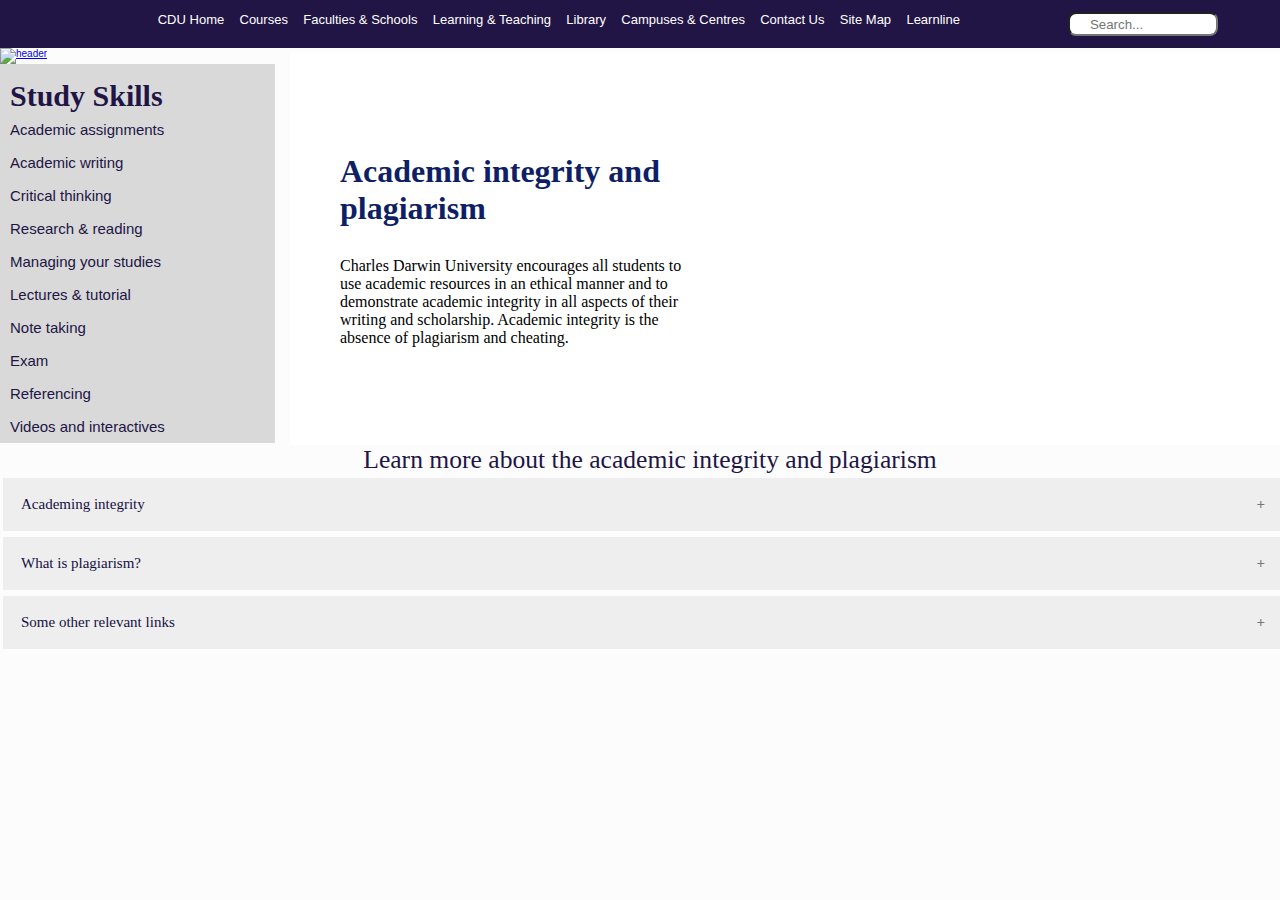
==== content1.html @ beed572e "Merge branch 'master' of https://github.com/L3on1t0/Development-Sprint-1.git" ====
<!DOCTYPE html>
<html lang="en" dir="ltr">
  <head>
    <meta charset="utf-8">
    <meta http-equiv="x-ua-compatible" content="ie=edge">
    <meta name="viewport" content="width=device-width, initial-scale=1.0, user-scalable=yes">
    <link rel="stylesheet" type="text/css" href="css/style.css"/>
    <div class="refstyle">
      <link rel="icon" href="image/cduicon.jpg"/>
      <!-- <h2> Referencing Styles </h2> -->
    </div>
    <title>Study Skills | Referencing by Team ALF</title>
  </head>
  <body>

    <div class="topnav">
      <ul class="nav-links">
        <li><a href="https://www.cdu.edu.au/">CDU Home</a></li> <!-- Main CDU home page-->
        <li><a href="#courses">Courses</a></li>
        <li><a href="#faculties&schools">Faculties & Schools</a></li>
        <li><a href="#learning&teaching">Learning & Teaching</a></li>
        <li><a href="#library">Library</a></li>
        <li><a href="#campuses&centres">Campuses & Centres</a></li>
        <li><a href="#contactus">Contact Us</a></li>
        <li><a href="#sitemap">Site Map</a></li>
        <li><a href="#learnline">Learnline</a></li>
      </ul>

      <div class="search">
        <input type="text" name="search" placeholder="Search...">
      </div>
      <div class="menu">
        <div class="line 1"></div>
        <div class="line 2"></div>
        <div class="line 3"></div>
      </div>
    </div>
    <div class="wrapper">
      <a href="index.html"><img class="banner" src="image/heading.jpg" alt="header"></a>
    </div>

    <div class="navi">
      <ul class="nav">
        <h2> Study Skills</h2>
        <li><a href="http://learnline.cdu.edu.au/studyskills/studyskills/introacademicassignments.html">Academic assignments</a></li>
        <li><a href="http://learnline.cdu.edu.au/studyskills/studyskills/introacademicwriting.html">Academic writing</a></li>
        <li><a href="http://learnline.cdu.edu.au/studyskills/studyskills/introacademicwriting.html">Critical thinking</a></li>
        <li><a href="http://learnline.cdu.edu.au/studyskills/studyskills/introreadingresearch.html">Research & reading</a></li>
        <li><a href="http://learnline.cdu.edu.au/studyskills/studyskills/intromanagingstudies.html">Managing your studies</a></li>
        <li><a href="http://learnline.cdu.edu.au/studyskills/studyskills/introlecturestutorials.html">Lectures & tutorial</a></li>
        <li><a href="http://learnline.cdu.edu.au/studyskills/studyskills/intronotemaking.html">Note taking</a></li>
        <li><a href="http://learnline.cdu.edu.au/studyskills/studyskills/introexams.html">Exam</a></li>
        <li><a href="index.html">Referencing</a></li>
        <li><a href="http://learnline.cdu.edu.au/studyskills/studyskills/videoresources.html">Videos and interactives</a></li>
      </ul>
    </div>
    <script src="js/nav.js"></script>

    <div class="card-wrap">
      <div class="cardo">
        <h3>Academic integrity and plagiarism</h3>
        <p class="desco">Charles Darwin University encourages all students to use academic resources in an ethical manner and to demonstrate academic integrity in all aspects of their writing and scholarship. Academic integrity is the absence of plagiarism and cheating.</p>
        <div class="cardvid">
          <iframe src="https://www.youtube.com/embed/BzCipTk71Bc" frameborder="0" allow="accelerometer; autoplay; encrypted-media; gyroscope; picture-in-picture" allowfullscreen></iframe>
        </div>
      </div>
    </div>

    <div class="accord">
      <h2>Learn more about the academic integrity and plagiarism</h2>
    </div>

    <!-- Accordion -->
    <button class="accordion">Academing integrity</button>
    <div class="panel1">
      <div class="panel-image1">
        <img src="image/ai.jpg" alt="pic">
      </div>
      <div class="describ">
        <h3>Academic integrity involves the values of honesty, trust, fairness, respect and responsibility.</h3>
        <h4>Honesty</h4>
        <p>An academic community of integrity advances the quest for truth and knowledge by requiring intellectual and personal honesty in learning, teaching, research and service.</p>

        <h4>Trust</h4>
        <p>An academic community of integrity fosters a climate of mutual trust, encourages the free exchange of ideas, and enables all to reach their highest potential.</p>

        <h4>Fairness</h4>
        <p>An academic community of integrity establishes clear standards, practices and procedures and expects fairness in the interactions of students, faculty and administrators.</p>

        <h4>Respect</h4>
        <p>An academic community of integrity recognises the participatory nature of the learning process, and honours and respects a wide range of opinions and ideas.</p>

        <h4>Responsibility</h4>
        <p>An academic community of integrity upholds personal accountability and depends upon action in the face of wrongdoing.</p>
      </div>
    </div>

    <button class="accordion">What is plagiarism?</button>
    <div class="panel1">
      <div class="panel-images">
        <img src="image/copy.png" alt="pic">
      </div>
      <div class="describ">
        <h3>Plagiarism is presenting, without any form of acknowledgment, the ideas or words of another writer as if they were your own.</h3>
        <h3>Plagiarism involves:</h3>
        <h4>Failure to credit the source</h4>
        <p>Using an author’s work (published or unpublished) without properly crediting the author. This includes paraphrasing someone else’s work without acknowledging the source.</p>

        <h4>Presenting work of others as your own</h4>
        <p>It is now relatively easy to find essays and written material online that could be copied and passed off as your own. This is regarded as another form of plagiarism and is in violation of academic integrity.</p>

        <h4>Unauthorised collaboration (collusion)</h4>
        <p>This is when students work together to prepare an assignment that is then submitted by each individual as their own work. Obviously this is different from students being encouraged to work together on a group project and asked to collaborate.</p>
      </div>
    </div>

    <button class="accordion">Some other relevant links</button>
    <div class="panel1">
      <div class="panel-img">
        <img src="image/mi.png" alt="pic1">
      </div>
      <div class="describ">
        <h3>Read more on:</h3>
        <h4>For further more information, please click on these links below.</h4>

        <p>For further information about academic integrity, how to avoid plagiarism, how to reference correctly and university policies concerning plagiarism, go to: <a href="http://libguides.cdu.edu.au/aecontent.php?pid=100403&sid=2587885"> Acdemic Integrity </a></p>

        <p>For a more detailed description of forms of academic dishonesty visit this York University site <a href="http://www.yorku.ca/tutorial/academic_integrity/acaddishforms.html"> Academic Dishonesty</a></p>
      </div>
    </div>
    <script src="js/accordion.js"></script>

  </body>
</html>
---- css/style.css ----
*{
  margin: 0px;
  padding: 0px;
  box-sizing: border-box;
}
/* Body  */
body{
  font-size: 10px;
  font-family: sans-serif;
  background-color: #fcfcfc;
  margin: 0px 0px;
}

/* Navigation Bar */
.topnav {
  display:flex;
  justify-content: space-around;
  text-align: center;
  min-height: 8px;
  background-color: #211545;
  padding: 12px;
  padding-left: 100px;
}
.wrapper{
  width:100%;
  margin:0;
  padding: 0px;
}

.banner{
  width:100%;
  margin-bottom: 0px;
}
.banner2{
  width:30%;
}
.ban{
  width:500px;
  height:300px;
  display: block;
  margin-left: auto;
  margin-right: auto;
 float: right;
 border-radius: 20px;
 margin-bottom: 10px;
}


.nav-links{
  display: flex;
  justify-content: space-around;
  width: 70%;
}

.nav-links a{
  color: white;
  text-decoration: none;
  font-size: 13px;
}
.nav-links li{
  list-style: none;
}
.menu{
  display: none;
  cursor: pointer;
}
.menu div{
  width: 25px;
  height: 2px;
  background-color: white;
  margin:5px;

}
.srs{
  height: 25px;
}
/* content */
.content{
  text-align: justify;
  margin-top: -350px;
  padding-left: 300px;
  padding-right: 75px;
}
.content h1 {
  font-family: times;
  color: #161042;
  padding: 25px;
  text-align: center;
  font-size: 50px;
}
.heading{
  font-family: times;
  color: #161042;
  padding: 25px;
  text-align: center;
  font-size: 50px;
}
.content div{
  letter-spacing: 0.5px;
}
.text{
  padding: 10px;
  font-size: 15px;
  font-family: times;
}

/* sidenav  */
ul.nav {
  list-style-type: none;
  margin: 0;
  padding: 0;
  width: 275px;
  background-color: #d9d9d9;
  height: 58%;
  overflow: auto;
}

ul.nav li a {
  display: block;
  color: #211545;
  padding: 8px 16px;
  text-decoration: none;
  font-size: 15px;
  padding-left: 10px;
}

ul.nav li a.active {
  background-color: #4CAF50;
  color: white;
}

ul.nav li a:hover:not(.active) {
  background-color: #3a76c4;
  color: white;
}
h2{
  font-family: times;
  color: #211545;
  font-size: 30px;
  padding-left: 10px;
  margin-top: 15px;
}

/* sidenav close */
.vivideo iframe{
  width:560px;
  height: 315px;
  display:flex;
}
/*cards  */
h5{
  font-family: times;
  transform: translate(0%);
  color: #161042;
  text-align: center;
  font-size: 40px;
  margin-left: 200px;
}
.card-wrapper {
  padding-left: 300px;
  padding-right: 75px;
}

.card{
  float:left;
  margin: 3rem;
  width: 350px;
  height: 500px;
  display: inline-block;
  margin-top: 3rem;
  background-color: #d6eaff;
  display: flex;
  flex-direction: column;
  align-items: center;
  justify-content: center;
  border-radius:5px;
  box-shadow: .5rem .5rem 1rem rgba(0,0,0,0.2);
}
.card .card-img{
  /* margin-top: -185px   ; */
  width: 100%;
  height: 23rem;
  object-fit: cover;
  border-top-right-radius: 5px;
  border-top-left-radius: 5px;
  -webkit-clip-path: polygon(50% 0%, 100% 0, 100% 75%, 50% 100%, 0% 75%, 0 0);
  clip-path: polygon(50% 0%, 100% 0, 100% 75%, 50% 100%, 0% 75%, 0 0);
}
.card:hover{
  box-shadow: 0px 40px 30px 0px rgba(0, 0, 0, 0.5);
  transform: translateY(-10px);
  transition: 0.5s;
}
.card h3{
  font-family: times;
  font-size: 1.5rem;
  color: #0f1f66;
  margin: 1.5rem 0;
  text-align: center;
}
.desc{
  padding: 5px;
  margin-bottom: 20px;
  font-family: times;
  font-size: 1rem;
  text-align: center;
}
/* Button on the cards */
.button {
  display: inline-block;
  padding: 5px 15px;
  font-size: 1.5em;
  cursor: pointer;
  text-align: center;
  text-decoration: none;
  outline: none;
  color: #fff;
  background-color: #0f1f66;
  border: none;
  border-radius: 5px;
  box-shadow: 0 9px #999;
}
.button a{
  color: white;
  text-decoration: none;
}

.button:hover {background-color: #3a76c4}

.button:active {
  background-color: #8c0000;
  box-shadow: 0 5px #666;
  transform: translateY(3px);
}
/* ifrane */
.iframe{
  align-items: center;
}

/* slideshow */
.mySlides{
  display: flex;
}
img {
  vertical-align: middle;
}


/* Slideshow container */
.slideshow-container {
  width: 100%;
  position: relative;
}


.active {
  background-color: #717171;
}

/* Fading animation */
.fade {
  -webkit-animation-name: fade;
  -webkit-animation-duration: 1.5s;
  animation-name: fade;
  animation-duration: 1.5s;
}

@keyframes fade {
  from {opacity: .4}
  to {opacity: 1}
}

@keyframes fade {
  from {opacity: .4}
  to {opacity: 1}
}
/* content 1 */

.card-wrap{
  margin-top: -423px;
  padding-left: 290px;
}
.cardo{
  float:left;
  height: 393px;
  display: inline-block;
  margin-top: 2rem;
  background-color: #fff;
  display: flex;
  flex-direction: column;
  align-items: center;
  justify-content: center;
}
.cardo h3{
  font-family: times;
  font-size: 2rem;
  color: #0f1f66;
  margin-top: 100px;
  margin-left: 50px;
  margin-right: 600px;
  text-align: left;
}
.desco{
  margin-top: 30px;
  margin-left: 50px;
  margin-right: 600px;
  font-family: times;
  font-size: 1rem;
  text-align: left;
}

.cardo iframe{
  width: 450px;
  height: 300px;
  margin-top: -220px;
  margin-left: 560px;
  margin-bottom: 15px;
}

.accord h2{
  margin-top: 50px;
  text-align: center;
  color: #211545;
  font-size: 1.6rem;
  font-weight: lighter;
  margin-left: 10px;
}

.social-media img{
  width: 40px;
  float: left;
  display: inline-block;

}

.accordion {
  font-family: times;
  text-align: center;
  margin: 3px;
  background-color: #d9d9d9;
  color: #161042;
  cursor: pointer;
  width: 100%;
  border: none;
  outline: none;
  font-size: 25px;
  transition: 0.4s;
}

.active, .accordion:hover {
  background-color: #ccc;
}

.accord h2{
  color: #211545;
}



.accordion:after {
  content: '\002B';
  color: #777;
  font-weight: bold;
  float: right;
  margin-left: 5px;
}

.active:after {
  content: "\2212";
}

.panel1{
  padding: 0 18px;
  font-size: 18px;
  background-color: white;
  max-height: 0;
  overflow: hidden;
  transition: max-height 0.2s ease-out;
  font-family: times;
  line-height: 30px;
}
.panel-image1 img{
  float: right;
  margin-top: 15px;
  margin-bottom: 15px;
  width:50%;
}

.panel-images img{
  float: right;
  margin-top: 90px;
  width:50%;
}

.panel-img img{
  float: right;
  margin-top: 0px;
  width:50%;
}

.describ h3{
  font-size: 1.5rem;
  margin-top: 25px;
  margin-right: 800px;
  margin-left: 2rem;
}
.describ h4{
  margin-left: 2rem;
  font-size: 1rem;
  text-align: left;
}

.describ p{
  margin-left: 3.5rem;
  margin-right: 700px;
  padding-right: 20px;
}

/* content 2  */
.refstyle h2{
  color:black;
  position: absolute;
  padding: 150px 100px 300px 500px;
}

.text-c2 {
  text-align: left;
  font-family: times;
  color: #161042;
  padding: 25px;
  font-size: 20px;
}
.imgq{
  width:20%;
}
.accordion {
  background-color: #eee;
  color: #161042;
  cursor: pointer;
  padding: 18px;
  width: 100%;
  border: none;
  text-align: left;
  outline: none;
  font-size: 15px;
  transition: 0.4s;
}

.active, .accordion:hover {
  background-color: #ccc;
}

.accordion:after {
  content: '\002B';
  color: #777;
  font-weight: bold;
  float: right;
  margin-left: 5px;
}

.active:after {
  content: "\2212";
}

.panel{
  padding: 0 18px;
  font-size: 17px;
  background-color: white;
  max-height: 0;
  overflow: hidden;
  transition: max-height 0.2s ease-out;
  font-family: times;
  padding-left: 0px;


}
.panel p{
  padding-top: 100px;

}
.panel-image{
  float: left;
  width:50%;
  padding-top: 50px;
  padding-bottom: 50px;
}

.refvid{
  display:block;
  padding-top: 0px;
}





/* media */
@media screen and (max-width:768px){
  body{
    overflow-x: hidden;
  }
  .nav-links{
    position: absolute;
      left: -100%;
      height: 40vh;
      top:8vh;
      background-color: #211545;
      display: block;
      flex-direction: column;
      align-items: center;
      width: 100%;
      transform: translateX(100%);
      transition: transform 0.5s ease in;
      z-index: 99;
  }

  .topnav li{
    opacity: 1;
    padding-bottom: 10px;
  }
  .menu{
    display: inline-block;
    margin-right: -2rem;
  }
  .srs{
    padding-right: 250px;
  }


  .img{
    display: block;
    width: 100%;
  }
  h2{
    text-align: center;
  }
  .card-wrapper{
    padding:0;
  }
  .card{
    margin: 1rem;
    margin-bottom: 3rem;
  }
  .vivideo iframe{
    width:375px;
    height: 315px;
    display:flex;
  }
  .refstyle h2{
    display: none;
    position: absolute;
    padding: 0px;
  }
  .accordion {
    padding: 18px;
    width: 100%;
  }
  .heading h1{
    padding: 0px;
    margin: 0;
    width: 100%;
  }
  .wrapper{
    width:100%;
  }
  .banner{
    width:100%;
  }
  .panel-image{
    width: 120%;
    display: block;
  }
  .card-wrap{
    margin-top: 0px;
    padding-left: 0px;
  }
  .cardo{
    height: 200px;
    margin-top: 0rem;
    padding: 0px;
    float:left;
    display: block;
    background-color: #fff;
    flex-direction: column;
    align-items: center;
    justify-content: flex-end;
  }
  .accord h2{
    padding:0px;
    margin-top: 500px;
    margin-left: 0px;
  }
  .cardo h3{
    padding: 0px;
    margin-top: 0px;
    margin-left: 0px;
    margin-right: 0px;
    text-align: center;
    margin-bottom: 10px;
  }
  .desco{
    margin-top: 0px;
    margin-left: 0px;
    margin-right: 0px;
    font-family: times;
    margin-bottom: 10px;
  }
  .cardo iframe{
    width: 360px;
    height: 300px;
    margin-top: 0px;
    margin-left: 0px;
    margin-bottom: 15px;
    display: inline-block;
  }
  .panel-image1 img{
    float: right;
    margin-top: 0px;
    margin-bottom: 0px;
    width:100%;
    display: inline-block;
  }

  .panel-images img{
    float: right;
    margin-top: 0px;
    width:100%;
    display: inline-block;
  }

  .panel-img img{
    float: right;
    margin-top: 0px;
    width:100%;
    display: inline-block;
  }

  .describ h3{
    font-size: 1.5rem;
    margin-top: 25px;
    margin-right: 0px;
    margin-left: 2rem;
  }

  .describ p{
    margin-left: 3.5rem;
    margin-right: 0px;
    padding-right: 20px;
  }
  h5{
    transform: translate(0%);
    margin-bottom: 2rem;
    margin-left: 0px;
  }
  .panel p{
    margin-left: 1.5rem;
    margin-right: 0px;
    padding-right: 15px;
  }



}

.nav-active{
  transform: translateX(0%);
}



@media screen and (max-width: 900px) {
  .topnav{
      overflow-x: hidden;
  }

  /* card ida ne mak sei iha problema */
  .card-wrapper{
    padding:0px;
  }
  ul.nav {
    width: 100%;
    height: auto;
    position: relative;

  }

  ul.nav li a {
    float: left;
    padding: 15px;
  }
  .slideshow-container {
    width: 100%;
  }
  .content{
    text-align: justify;
    margin-top: 0px;
    padding-left: 0px;
    padding-right: 0px;
  }



  @media screen and (min-width: 1280px){
    div.card{
      width:100%;
    }
  }

  @media screen and (min-width: 700px){
      .card-wrapper{
        flex-direction: row;
        flex-wrap: wrap;
        justify-content: center;
        align-items: center;
      }
      .card{
        transition: transform 0.5s;
      }

    }

@media screen and (max-width: 768px) {
  body{
      overflow-x: hidden;
  }
  ul.nav li a {
    text-align: center;
    float: none;
  }
  .iframe{
    width: 100%;
    align-content: center;
  }


        .search{
          margin-left: -50%;
        }
}

.topnav .nav-links{
  display: none;
}
}

input[type=text] {
  width: 150px;
  height: 10px;
  box-sizing: border-box;
  border-radius: 8px;
  background-color: white;
  background-image: url('/image/d2.png');
  background-repeat: no-repeat;
  padding: 10px 10px 10px 20px;
  -webkit-transition: width 0.4s ease-in-out;
  transition: width 0.4s ease-in-out;
}


label{
  color:white;
  font-family: sans-serif;
  font-size: 12px;
}
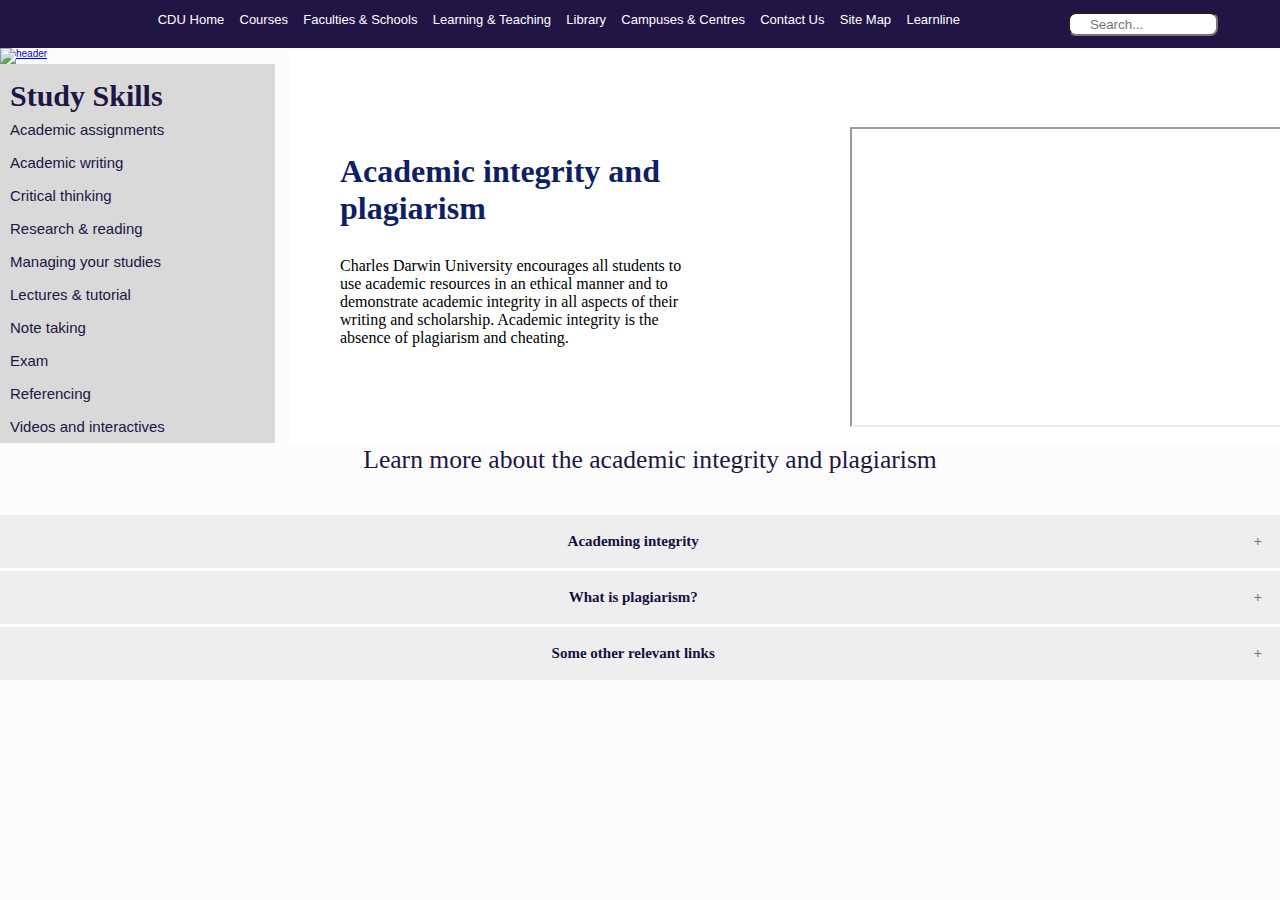
==== commit a420cc16: "Merge branch 'master' of https://github.com/L3on1t0/Development-Sprint-1" ====
--- a/content1.html
+++ b/content1.html
@@ -5,14 +5,10 @@
     <meta http-equiv="x-ua-compatible" content="ie=edge">
     <meta name="viewport" content="width=device-width, initial-scale=1.0, user-scalable=yes">
     <link rel="stylesheet" type="text/css" href="css/style.css"/>
-    <div class="refstyle">
-      <link rel="icon" href="image/cduicon.jpg"/>
-      <!-- <h2> Referencing Styles </h2> -->
-    </div>
+    <link rel="icon" href="image/cduicon.jpg"/>
     <title>Study Skills | Referencing by Team ALF</title>
   </head>
   <body>
-
     <div class="topnav">
       <ul class="nav-links">
         <li><a href="https://www.cdu.edu.au/">CDU Home</a></li> <!-- Main CDU home page-->
@@ -25,7 +21,6 @@
         <li><a href="#sitemap">Site Map</a></li>
         <li><a href="#learnline">Learnline</a></li>
       </ul>
-
       <div class="search">
         <input type="text" name="search" placeholder="Search...">
       </div>
@@ -38,7 +33,6 @@
     <div class="wrapper">
       <a href="index.html"><img class="banner" src="image/heading.jpg" alt="header"></a>
     </div>
-
     <div class="navi">
       <ul class="nav">
         <h2> Study Skills</h2>
@@ -55,21 +49,19 @@
       </ul>
     </div>
     <script src="js/nav.js"></script>
-
+    <!-- heading-->
     <div class="card-wrap">
       <div class="cardo">
         <h3>Academic integrity and plagiarism</h3>
         <p class="desco">Charles Darwin University encourages all students to use academic resources in an ethical manner and to demonstrate academic integrity in all aspects of their writing and scholarship. Academic integrity is the absence of plagiarism and cheating.</p>
         <div class="cardvid">
-          <iframe src="https://www.youtube.com/embed/BzCipTk71Bc" frameborder="0" allow="accelerometer; autoplay; encrypted-media; gyroscope; picture-in-picture" allowfullscreen></iframe>
+          <iframe src="https://www.youtube.com/embed/BzCipTk71Bc" allow="accelerometer; autoplay; encrypted-media; gyroscope; picture-in-picture" allowfullscreen></iframe>
         </div>
       </div>
     </div>
-
     <div class="accord">
       <h2>Learn more about the academic integrity and plagiarism</h2>
     </div>
-
     <!-- Accordion -->
     <button class="accordion">Academing integrity</button>
     <div class="panel1">
@@ -80,21 +72,16 @@
         <h3>Academic integrity involves the values of honesty, trust, fairness, respect and responsibility.</h3>
         <h4>Honesty</h4>
         <p>An academic community of integrity advances the quest for truth and knowledge by requiring intellectual and personal honesty in learning, teaching, research and service.</p>
-
         <h4>Trust</h4>
         <p>An academic community of integrity fosters a climate of mutual trust, encourages the free exchange of ideas, and enables all to reach their highest potential.</p>
-
         <h4>Fairness</h4>
         <p>An academic community of integrity establishes clear standards, practices and procedures and expects fairness in the interactions of students, faculty and administrators.</p>
-
         <h4>Respect</h4>
         <p>An academic community of integrity recognises the participatory nature of the learning process, and honours and respects a wide range of opinions and ideas.</p>
-
         <h4>Responsibility</h4>
-        <p>An academic community of integrity upholds personal accountability and depends upon action in the face of wrongdoing.</p>
+          <p>An academic community of integrity upholds personal accountability and depends upon action in the face of wrongdoing.</p>
       </div>
     </div>
-
     <button class="accordion">What is plagiarism?</button>
     <div class="panel1">
       <div class="panel-images">
@@ -105,15 +92,12 @@
         <h3>Plagiarism involves:</h3>
         <h4>Failure to credit the source</h4>
         <p>Using an author’s work (published or unpublished) without properly crediting the author. This includes paraphrasing someone else’s work without acknowledging the source.</p>
-
         <h4>Presenting work of others as your own</h4>
         <p>It is now relatively easy to find essays and written material online that could be copied and passed off as your own. This is regarded as another form of plagiarism and is in violation of academic integrity.</p>
-
         <h4>Unauthorised collaboration (collusion)</h4>
-        <p>This is when students work together to prepare an assignment that is then submitted by each individual as their own work. Obviously this is different from students being encouraged to work together on a group project and asked to collaborate.</p>
+          <p>This is when students work together to prepare an assignment that is then submitted by each individual as their own work. Obviously this is different from students being encouraged to work together on a group project and asked to collaborate.</p>
       </div>
     </div>
-
     <button class="accordion">Some other relevant links</button>
     <div class="panel1">
       <div class="panel-img">
@@ -122,13 +106,10 @@
       <div class="describ">
         <h3>Read more on:</h3>
         <h4>For further more information, please click on these links below.</h4>
-
         <p>For further information about academic integrity, how to avoid plagiarism, how to reference correctly and university policies concerning plagiarism, go to: <a href="http://libguides.cdu.edu.au/aecontent.php?pid=100403&sid=2587885"> Acdemic Integrity </a></p>
-
         <p>For a more detailed description of forms of academic dishonesty visit this York University site <a href="http://www.yorku.ca/tutorial/academic_integrity/acaddishforms.html"> Academic Dishonesty</a></p>
       </div>
     </div>
     <script src="js/accordion.js"></script>
-
   </body>
 </html>
--- a/css/style.css
+++ b/css/style.css
@@ -35,13 +35,13 @@
   width:30%;
 }
 .ban{
-  width:500px;
+  width:480px;
   height:300px;
   display: block;
   margin-left: auto;
   margin-right: auto;
  float: right;
- border-radius: 20px;
+ border-radius: 8px;
  margin-bottom: 10px;
 }
 
@@ -140,12 +140,14 @@
   padding-left: 10px;
   margin-top: 15px;
 }
-
 /* sidenav close */
+
+
 .vivideo iframe{
   width:560px;
   height: 315px;
   display:flex;
+  margin-left: 200px;
 }
 /*cards  */
 h5{
@@ -244,7 +246,10 @@
 img {
   vertical-align: middle;
 }
-
+.mySlides img{
+width:100%;
+height:300px;
+}
 
 /* Slideshow container */
 .slideshow-container {
@@ -252,6 +257,9 @@
   position: relative;
 }
 
+.mySlides fade img{
+
+}
 
 .active {
   background-color: #717171;
@@ -263,6 +271,16 @@
   -webkit-animation-duration: 1.5s;
   animation-name: fade;
   animation-duration: 1.5s;
+}
+
+div.footer{
+  resize: both;
+  overflow: auto;
+  background-color: #211545;
+}
+div.footer div{
+  float:left;
+  margin-left: calc(50% - 124px);
 }
 
 @keyframes fade {
@@ -319,6 +337,7 @@
 
 .accord h2{
   margin-top: 50px;
+  margin-bottom: 40px;
   text-align: center;
   color: #211545;
   font-size: 1.6rem;
@@ -335,8 +354,9 @@
 
 .accordion {
   font-family: times;
-  text-align: center;
-  margin: 3px;
+  font-weight: bold;
+  text-align: center;
+  margin-bottom: 3px;
   background-color: #d9d9d9;
   color: #161042;
   cursor: pointer;
@@ -355,8 +375,6 @@
   color: #211545;
 }
 
-
-
 .accordion:after {
   content: '\002B';
   color: #777;
@@ -417,11 +435,6 @@
 }
 
 /* content 2  */
-.refstyle h2{
-  color:black;
-  position: absolute;
-  padding: 150px 100px 300px 500px;
-}
 
 .text-c2 {
   text-align: left;
@@ -440,7 +453,7 @@
   padding: 18px;
   width: 100%;
   border: none;
-  text-align: left;
+  /* text-align: left; */
   outline: none;
   font-size: 15px;
   transition: 0.4s;
@@ -472,7 +485,6 @@
   font-family: times;
   padding-left: 0px;
 
-
 }
 .panel p{
   padding-top: 100px;
@@ -489,9 +501,6 @@
   display:block;
   padding-top: 0px;
 }
-
-
-
 
 
 /* media */
@@ -526,7 +535,6 @@
     padding-right: 250px;
   }
 
-
   .img{
     display: block;
     width: 100%;
@@ -544,7 +552,7 @@
   .vivideo iframe{
     width:375px;
     height: 315px;
-    display:flex;
+    margin: 0px;
   }
   .refstyle h2{
     display: none;
@@ -590,6 +598,9 @@
     margin-top: 500px;
     margin-left: 0px;
   }
+  .accordion{
+    margin: 0px;
+  }
   .cardo h3{
     padding: 0px;
     margin-top: 0px;
@@ -658,15 +669,11 @@
     padding-right: 15px;
   }
 
-
-
 }
 
 .nav-active{
   transform: translateX(0%);
 }
-
-
 
 @media screen and (max-width: 900px) {
   .topnav{
@@ -749,7 +756,6 @@
   box-sizing: border-box;
   border-radius: 8px;
   background-color: white;
-  background-image: url('/image/d2.png');
   background-repeat: no-repeat;
   padding: 10px 10px 10px 20px;
   -webkit-transition: width 0.4s ease-in-out;
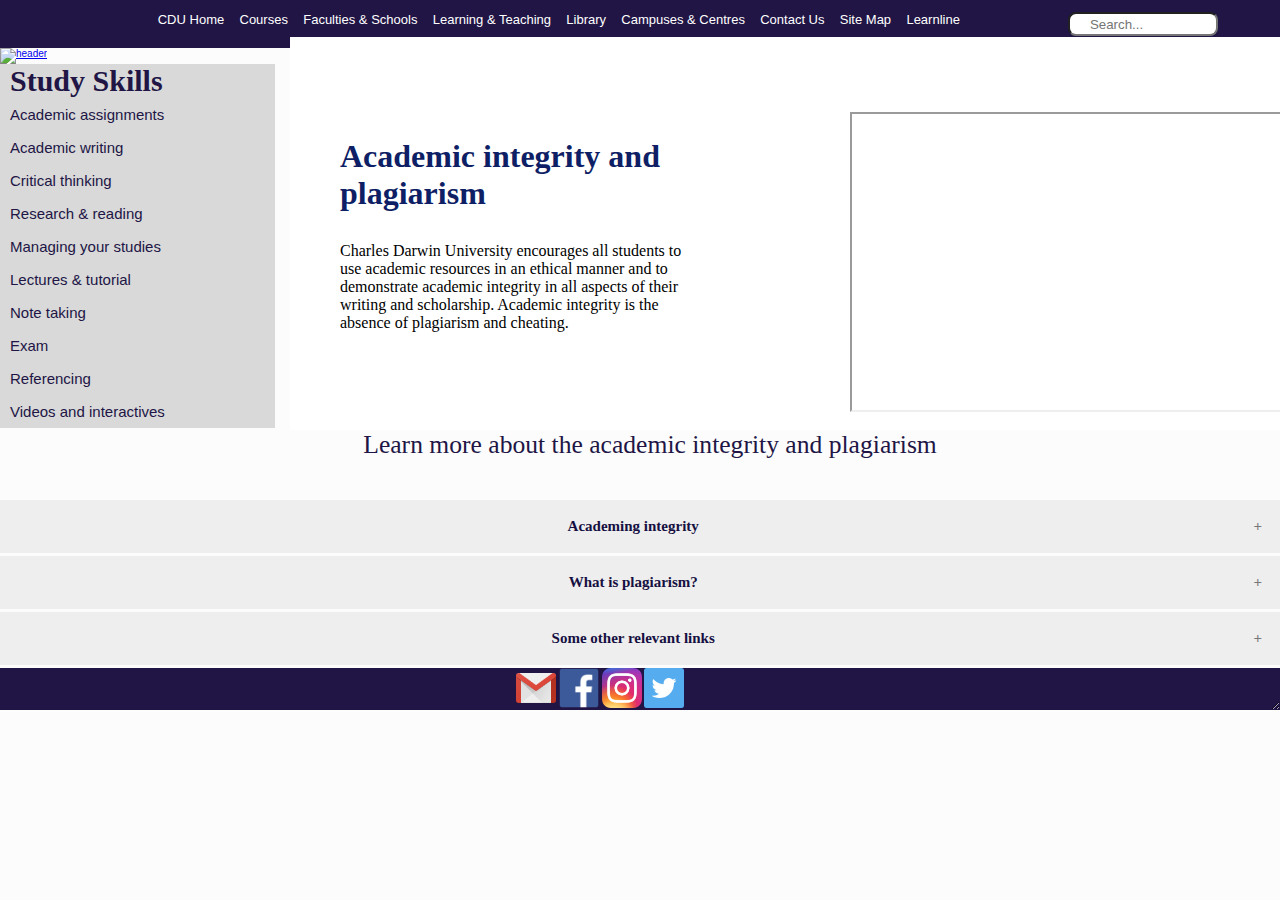
==== commit 067d70d5: "Make some changes on the Side nav and slide show" ====
--- a/content1.html
+++ b/content1.html
@@ -34,8 +34,10 @@
       <a href="index.html"><img class="banner" src="image/heading.jpg" alt="header"></a>
     </div>
     <div class="navi">
-      <ul class="nav">
-        <h2> Study Skills</h2>
+      <div>
+      <h2> Study Skills</h2>
+    </div>
+      <ul>
         <li><a href="http://learnline.cdu.edu.au/studyskills/studyskills/introacademicassignments.html">Academic assignments</a></li>
         <li><a href="http://learnline.cdu.edu.au/studyskills/studyskills/introacademicwriting.html">Academic writing</a></li>
         <li><a href="http://learnline.cdu.edu.au/studyskills/studyskills/introacademicwriting.html">Critical thinking</a></li>
@@ -111,5 +113,15 @@
       </div>
     </div>
     <script src="js/accordion.js"></script>
+    <div class="footer">
+      <div>
+        <ul class="social-media">
+          <li><a><img src="image/gmail.png" alt="gmail" /></a></li>
+          <li><a><img src="image/fb.png" alt="facebook" /></a></li>
+          <li><a><img src="image/ig.png" alt="instagram" /></a></li>
+          <li><a><img src="image/twtr.png" alt="twitter" /></a></li>
+        </ul>
+      </div>
+    </div>
   </body>
 </html>
--- a/css/style.css
+++ b/css/style.css
@@ -34,30 +34,19 @@
 .banner2{
   width:30%;
 }
-.ban{
-  width:480px;
-  height:300px;
-  display: block;
-  margin-left: auto;
-  margin-right: auto;
- float: right;
- border-radius: 8px;
- margin-bottom: 10px;
-}
-
-
-.nav-links{
+
+.topnav ul{
   display: flex;
   justify-content: space-around;
   width: 70%;
 }
 
-.nav-links a{
+.topnav ul a{
   color: white;
   text-decoration: none;
   font-size: 13px;
 }
-.nav-links li{
+.topnav ul li{
   list-style: none;
 }
 .menu{
@@ -86,7 +75,7 @@
   color: #161042;
   padding: 25px;
   text-align: center;
-  font-size: 50px;
+  font-size: 40px;
 }
 .heading{
   font-family: times;
@@ -105,7 +94,18 @@
 }
 
 /* sidenav  */
-ul.nav {
+.navi>div{
+  display: block;
+  overflow: auto;
+  height: 100%;
+}
+.navi>div>h2{
+  background-color: #d9d9d9;
+  float: left;
+  width: 275px;
+  margin-top: 0;
+}
+.navi ul {
   list-style-type: none;
   margin: 0;
   padding: 0;
@@ -115,7 +115,7 @@
   overflow: auto;
 }
 
-ul.nav li a {
+.navi ul li a {
   display: block;
   color: #211545;
   padding: 8px 16px;
@@ -124,12 +124,12 @@
   padding-left: 10px;
 }
 
-ul.nav li a.active {
+.navi ul li a.active {
   background-color: #4CAF50;
   color: white;
 }
 
-ul.nav li a:hover:not(.active) {
+.navi ul li a:hover:not(.active) {
   background-color: #3a76c4;
   color: white;
 }
@@ -220,7 +220,7 @@
   background-color: #0f1f66;
   border: none;
   border-radius: 5px;
-  box-shadow: 0 9px #999;
+  box-shadow: 0 7px #999;
 }
 .button a{
   color: white;
@@ -234,7 +234,7 @@
   box-shadow: 0 5px #666;
   transform: translateY(3px);
 }
-/* ifrane */
+/* ifrare */
 .iframe{
   align-items: center;
 }
@@ -247,8 +247,9 @@
   vertical-align: middle;
 }
 .mySlides img{
-width:100%;
-height:300px;
+width:150%;
+height:  auto;
+/* height:300px; */
 }
 
 /* Slideshow container */
@@ -281,6 +282,10 @@
 div.footer div{
   float:left;
   margin-left: calc(50% - 124px);
+}
+
+div.footer ul li{
+  display: inline-block;
 }
 
 @keyframes fade {
@@ -453,12 +458,10 @@
   padding: 18px;
   width: 100%;
   border: none;
-  /* text-align: left; */
   outline: none;
   font-size: 15px;
   transition: 0.4s;
 }
-
 .active, .accordion:hover {
   background-color: #ccc;
 }
@@ -488,11 +491,10 @@
 }
 .panel p{
   padding-top: 100px;
-
 }
 .panel-image{
   float: left;
-  width:50%;
+  width:30%;
   padding-top: 50px;
   padding-bottom: 50px;
 }
@@ -502,13 +504,56 @@
   padding-top: 0px;
 }
 
+/*content 3*/
+/*
+.accordion {
+  font-family: times;
+  font-weight: bold;
+  text-align: center;
+  margin-bottom: 3px;
+  background-color: #d9d9d9;
+  color: #161042;
+  cursor: pointer;
+  width: 100%;
+  border: none;
+  outline: none;
+  font-size: 25px;
+  transition: 0.4s; */
+}
+/*content 4*/
+.ban{
+  width:480px;
+  height:300px;
+  display: block;
+  margin-left: auto;
+  margin-right: auto;
+ float: right;
+ border-radius: 8px;
+ margin-bottom: 10px;
+}
+
+.text1 {
+  text-align: left;
+  font-family: times;
+  color: #161042;
+  padding: 30px;
+  font-size: 18px;
+}
+
 
 /* media */
+.video{
+  width:600px;
+  height:400px;
+  display: block;
+  margin: auto;
+}
+
 @media screen and (max-width:768px){
   body{
     overflow-x: hidden;
   }
-  .nav-links{
+  .topnav ul{
     position: absolute;
       left: -100%;
       height: 40vh;
@@ -519,8 +564,13 @@
       align-items: center;
       width: 100%;
       transform: translateX(100%);
-      transition: transform 0.5s ease in;
+      transition: transform 0.5s ease;
       z-index: 99;
+  }
+  .video{
+    width:100%;
+    height:400px;
+    margin: 0px;
   }
 
   .topnav li{
@@ -554,17 +604,16 @@
     height: 315px;
     margin: 0px;
   }
-  .refstyle h2{
-    display: none;
-    position: absolute;
-    padding: 0px;
-  }
   .accordion {
+    margin: 0px;
     padding: 18px;
     width: 100%;
   }
+
   .heading h1{
     padding: 0px;
+    font-size: 10px;
+    font-family:Times;
     margin: 0;
     width: 100%;
   }
@@ -575,8 +624,10 @@
     width:100%;
   }
   .panel-image{
-    width: 120%;
+    width: 100%;
     display: block;
+    padding-top: 0px;
+    padding-bottom: 0px;
   }
   .card-wrap{
     margin-top: 0px;
@@ -645,6 +696,9 @@
     width:100%;
     display: inline-block;
   }
+  .panel p{
+    padding-top: 300px;
+  }
 
   .describ h3{
     font-size: 1.5rem;
@@ -684,14 +738,14 @@
   .card-wrapper{
     padding:0px;
   }
-  ul.nav {
+  .navi ul{
     width: 100%;
     height: auto;
     position: relative;
 
   }
 
-  ul.nav li a {
+  .navi ul li a {
     float: left;
     padding: 15px;
   }
@@ -730,7 +784,7 @@
   body{
       overflow-x: hidden;
   }
-  ul.nav li a {
+  .navi ul li a {
     text-align: center;
     float: none;
   }
@@ -745,7 +799,7 @@
         }
 }
 
-.topnav .nav-links{
+.topnav ul{
   display: none;
 }
 }
@@ -768,3 +822,7 @@
   font-family: sans-serif;
   font-size: 12px;
 }
+
+.tab{
+  margin-left: 40px;
+}
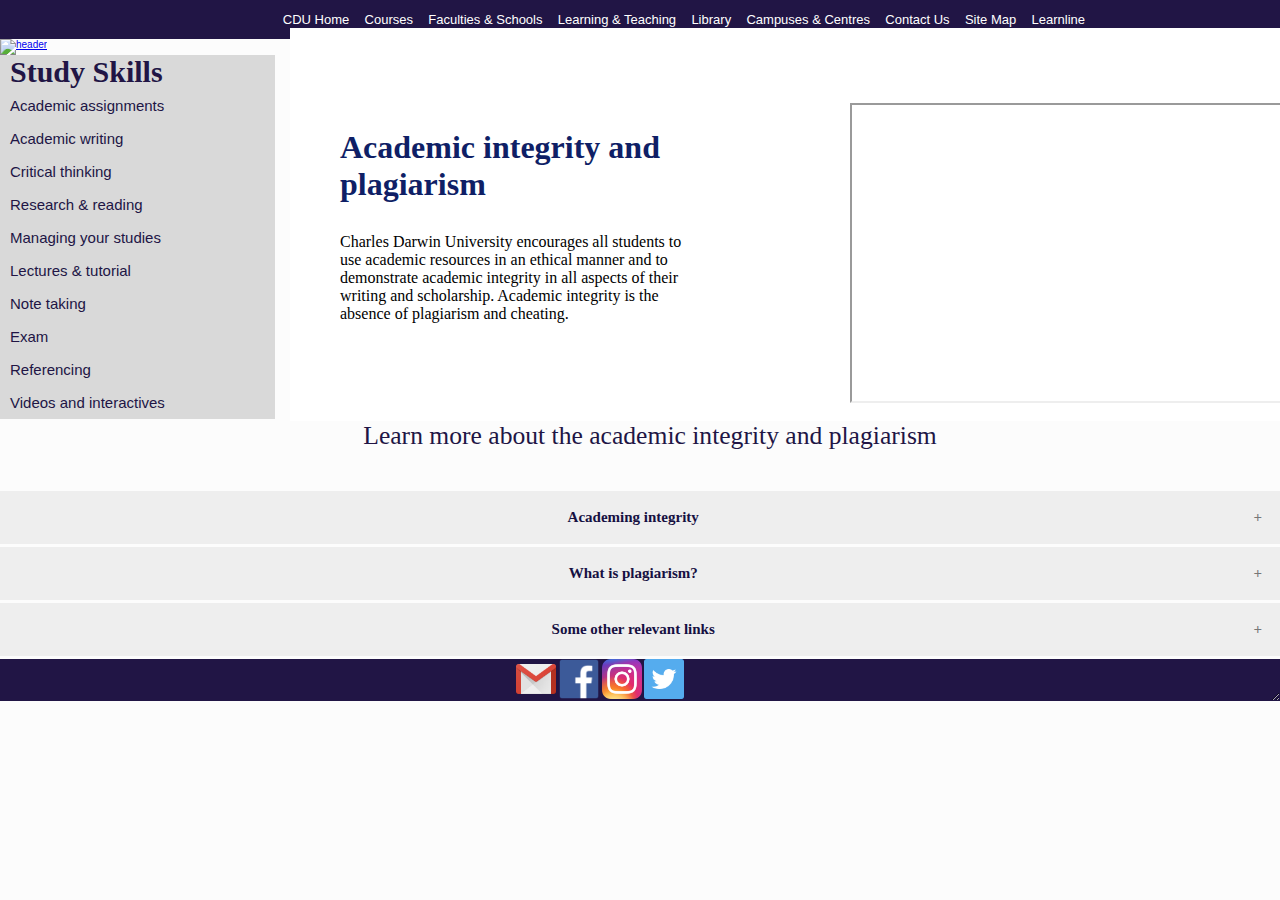
==== commit 4e733399: "title changed" ====
--- a/content1.html
+++ b/content1.html
@@ -6,7 +6,7 @@
     <meta name="viewport" content="width=device-width, initial-scale=1.0, user-scalable=yes">
     <link rel="stylesheet" type="text/css" href="css/style.css"/>
     <link rel="icon" href="image/cduicon.jpg"/>
-    <title>Study Skills | Referencing by Team ALF</title>
+    <title>Referencing | Academic integrity and plagiarism</title>
   </head>
   <body>
     <div class="topnav">
@@ -21,9 +21,6 @@
         <li><a href="#sitemap">Site Map</a></li>
         <li><a href="#learnline">Learnline</a></li>
       </ul>
-      <div class="search">
-        <input type="text" name="search" placeholder="Search...">
-      </div>
       <div class="menu">
         <div class="line 1"></div>
         <div class="line 2"></div>
--- a/css/style.css
+++ b/css/style.css
@@ -10,7 +10,6 @@
   background-color: #fcfcfc;
   margin: 0px 0px;
 }
-
 /* Navigation Bar */
 .topnav {
   display:flex;
@@ -26,7 +25,6 @@
   margin:0;
   padding: 0px;
 }
-
 .banner{
   width:100%;
   margin-bottom: 0px;
@@ -34,13 +32,11 @@
 .banner2{
   width:30%;
 }
-
 .topnav ul{
   display: flex;
   justify-content: space-around;
   width: 70%;
 }
-
 .topnav ul a{
   color: white;
   text-decoration: none;
@@ -58,10 +54,6 @@
   height: 2px;
   background-color: white;
   margin:5px;
-
-}
-.srs{
-  height: 25px;
 }
 /* content */
 .content{
@@ -92,7 +84,6 @@
   font-size: 15px;
   font-family: times;
 }
-
 /* sidenav  */
 .navi>div{
   display: block;
@@ -114,7 +105,6 @@
   height: 58%;
   overflow: auto;
 }
-
 .navi ul li a {
   display: block;
   color: #211545;
@@ -123,12 +113,10 @@
   font-size: 15px;
   padding-left: 10px;
 }
-
 .navi ul li a.active {
   background-color: #4CAF50;
   color: white;
 }
-
 .navi ul li a:hover:not(.active) {
   background-color: #3a76c4;
   color: white;
@@ -141,13 +129,12 @@
   margin-top: 15px;
 }
 /* sidenav close */
-
-
 .vivideo iframe{
   width:560px;
   height: 315px;
   display:flex;
-  margin-left: 200px;
+  margin-left: 260px;
+  margin-bottom: 50px;
 }
 /*cards  */
 h5{
@@ -159,10 +146,11 @@
   margin-left: 200px;
 }
 .card-wrapper {
+  display: block;
+  overflow: auto;
   padding-left: 300px;
   padding-right: 75px;
 }
-
 .card{
   float:left;
   margin: 3rem;
@@ -179,7 +167,6 @@
   box-shadow: .5rem .5rem 1rem rgba(0,0,0,0.2);
 }
 .card .card-img{
-  /* margin-top: -185px   ; */
   width: 100%;
   height: 23rem;
   object-fit: cover;
@@ -226,22 +213,20 @@
   color: white;
   text-decoration: none;
 }
-
 .button:hover {background-color: #3a76c4}
-
 .button:active {
   background-color: #8c0000;
   box-shadow: 0 5px #666;
   transform: translateY(3px);
 }
 /* ifrare */
-.iframe{
+/* .iframe{
   align-items: center;
-}
-
+} */
 /* slideshow */
 .mySlides{
   display: flex;
+  overflow: hidden;
 }
 img {
   vertical-align: middle;
@@ -249,23 +234,15 @@
 .mySlides img{
 width:150%;
 height:  auto;
-/* height:300px; */
-}
-
+}
 /* Slideshow container */
 .slideshow-container {
   width: 100%;
   position: relative;
 }
-
-.mySlides fade img{
-
-}
-
 .active {
   background-color: #717171;
 }
-
 /* Fading animation */
 .fade {
   -webkit-animation-name: fade;
@@ -273,8 +250,8 @@
   animation-name: fade;
   animation-duration: 1.5s;
 }
-
 div.footer{
+  display: block;
   resize: both;
   overflow: auto;
   background-color: #211545;
@@ -287,18 +264,15 @@
 div.footer ul li{
   display: inline-block;
 }
-
 @keyframes fade {
   from {opacity: .4}
   to {opacity: 1}
 }
-
 @keyframes fade {
   from {opacity: .4}
   to {opacity: 1}
 }
 /* content 1 */
-
 .card-wrap{
   margin-top: -423px;
   padding-left: 290px;
@@ -331,7 +305,6 @@
   font-size: 1rem;
   text-align: left;
 }
-
 .cardo iframe{
   width: 450px;
   height: 300px;
@@ -339,7 +312,6 @@
   margin-left: 560px;
   margin-bottom: 15px;
 }
-
 .accord h2{
   margin-top: 50px;
   margin-bottom: 40px;
@@ -349,14 +321,11 @@
   font-weight: lighter;
   margin-left: 10px;
 }
-
 .social-media img{
   width: 40px;
   float: left;
   display: inline-block;
-
-}
-
+}
 .accordion {
   font-family: times;
   font-weight: bold;
@@ -371,15 +340,12 @@
   font-size: 25px;
   transition: 0.4s;
 }
-
 .active, .accordion:hover {
   background-color: #ccc;
 }
-
 .accord h2{
   color: #211545;
 }
-
 .accordion:after {
   content: '\002B';
   color: #777;
@@ -387,11 +353,9 @@
   float: right;
   margin-left: 5px;
 }
-
 .active:after {
   content: "\2212";
 }
-
 .panel1{
   padding: 0 18px;
   font-size: 18px;
@@ -408,19 +372,16 @@
   margin-bottom: 15px;
   width:50%;
 }
-
 .panel-images img{
   float: right;
   margin-top: 90px;
   width:50%;
 }
-
 .panel-img img{
   float: right;
   margin-top: 0px;
   width:50%;
 }
-
 .describ h3{
   font-size: 1.5rem;
   margin-top: 25px;
@@ -432,15 +393,12 @@
   font-size: 1rem;
   text-align: left;
 }
-
 .describ p{
   margin-left: 3.5rem;
   margin-right: 700px;
   padding-right: 20px;
 }
-
 /* content 2  */
-
 .text-c2 {
   text-align: left;
   font-family: times;
@@ -465,7 +423,6 @@
 .active, .accordion:hover {
   background-color: #ccc;
 }
-
 .accordion:after {
   content: '\002B';
   color: #777;
@@ -473,11 +430,9 @@
   float: right;
   margin-left: 5px;
 }
-
 .active:after {
   content: "\2212";
 }
-
 .panel{
   padding: 0 18px;
   font-size: 17px;
@@ -487,7 +442,6 @@
   transition: max-height 0.2s ease-out;
   font-family: times;
   padding-left: 0px;
-
 }
 .panel p{
   padding-top: 100px;
@@ -498,40 +452,10 @@
   padding-top: 50px;
   padding-bottom: 50px;
 }
-
 .refvid{
   display:block;
   padding-top: 0px;
 }
-
-/*content 3*/
-/*
-.accordion {
-  font-family: times;
-  font-weight: bold;
-  text-align: center;
-  margin-bottom: 3px;
-  background-color: #d9d9d9;
-  color: #161042;
-  cursor: pointer;
-  width: 100%;
-  border: none;
-  outline: none;
-  font-size: 25px;
-  transition: 0.4s; */
-}
-/*content 4*/
-.ban{
-  width:480px;
-  height:300px;
-  display: block;
-  margin-left: auto;
-  margin-right: auto;
- float: right;
- border-radius: 8px;
- margin-bottom: 10px;
-}
-
 .text1 {
   text-align: left;
   font-family: times;
@@ -539,16 +463,15 @@
   padding: 30px;
   font-size: 18px;
 }
-
-
 /* media */
 .video{
   width:600px;
   height:400px;
+  margin-bottom: 50px;
+  margin-left: 240px;
   display: block;
-  margin: auto;
-}
 
+}
 @media screen and (max-width:768px){
   body{
     overflow-x: hidden;
@@ -572,7 +495,6 @@
     height:400px;
     margin: 0px;
   }
-
   .topnav li{
     opacity: 1;
     padding-bottom: 10px;
@@ -584,7 +506,6 @@
   .srs{
     padding-right: 250px;
   }
-
   .img{
     display: block;
     width: 100%;
@@ -609,7 +530,6 @@
     padding: 18px;
     width: 100%;
   }
-
   .heading h1{
     padding: 0px;
     font-size: 10px;
@@ -682,14 +602,12 @@
     width:100%;
     display: inline-block;
   }
-
   .panel-images img{
     float: right;
     margin-top: 0px;
     width:100%;
     display: inline-block;
   }
-
   .panel-img img{
     float: right;
     margin-top: 0px;
@@ -699,14 +617,12 @@
   .panel p{
     padding-top: 300px;
   }
-
   .describ h3{
     font-size: 1.5rem;
     margin-top: 25px;
     margin-right: 0px;
     margin-left: 2rem;
   }
-
   .describ p{
     margin-left: 3.5rem;
     margin-right: 0px;
@@ -722,29 +638,25 @@
     margin-right: 0px;
     padding-right: 15px;
   }
-
-}
-
+}
 .nav-active{
   transform: translateX(0%);
 }
-
 @media screen and (max-width: 900px) {
   .topnav{
       overflow-x: hidden;
   }
-
-  /* card ida ne mak sei iha problema */
   .card-wrapper{
     padding:0px;
+  }
+  .navi>div>h2{
+    width: 100%;
   }
   .navi ul{
     width: 100%;
     height: auto;
     position: relative;
-
-  }
-
+  }
   .navi ul li a {
     float: left;
     padding: 15px;
@@ -758,16 +670,13 @@
     padding-left: 0px;
     padding-right: 0px;
   }
-
-
-
   @media screen and (min-width: 1280px){
     div.card{
       width:100%;
     }
   }
+  @media screen and (min-width: 700px){
 
-  @media screen and (min-width: 700px){
       .card-wrapper{
         flex-direction: row;
         flex-wrap: wrap;
@@ -777,9 +686,7 @@
       .card{
         transition: transform 0.5s;
       }
-
     }
-
 @media screen and (max-width: 768px) {
   body{
       overflow-x: hidden;
@@ -792,18 +699,14 @@
     width: 100%;
     align-content: center;
   }
-
-
         .search{
           margin-left: -50%;
         }
 }
-
 .topnav ul{
   display: none;
 }
 }
-
 input[type=text] {
   width: 150px;
   height: 10px;
@@ -815,14 +718,21 @@
   -webkit-transition: width 0.4s ease-in-out;
   transition: width 0.4s ease-in-out;
 }
-
-
 label{
   color:white;
   font-family: sans-serif;
   font-size: 12px;
 }
-
 .tab{
   margin-left: 40px;
 }
+img.ban{
+  width:100%;
+  max-width: 600px;
+  height:auto;
+ border-radius: 8px;
+ margin-bottom: 10px;
+}
+.photo-container{
+  text-align: center;
+}
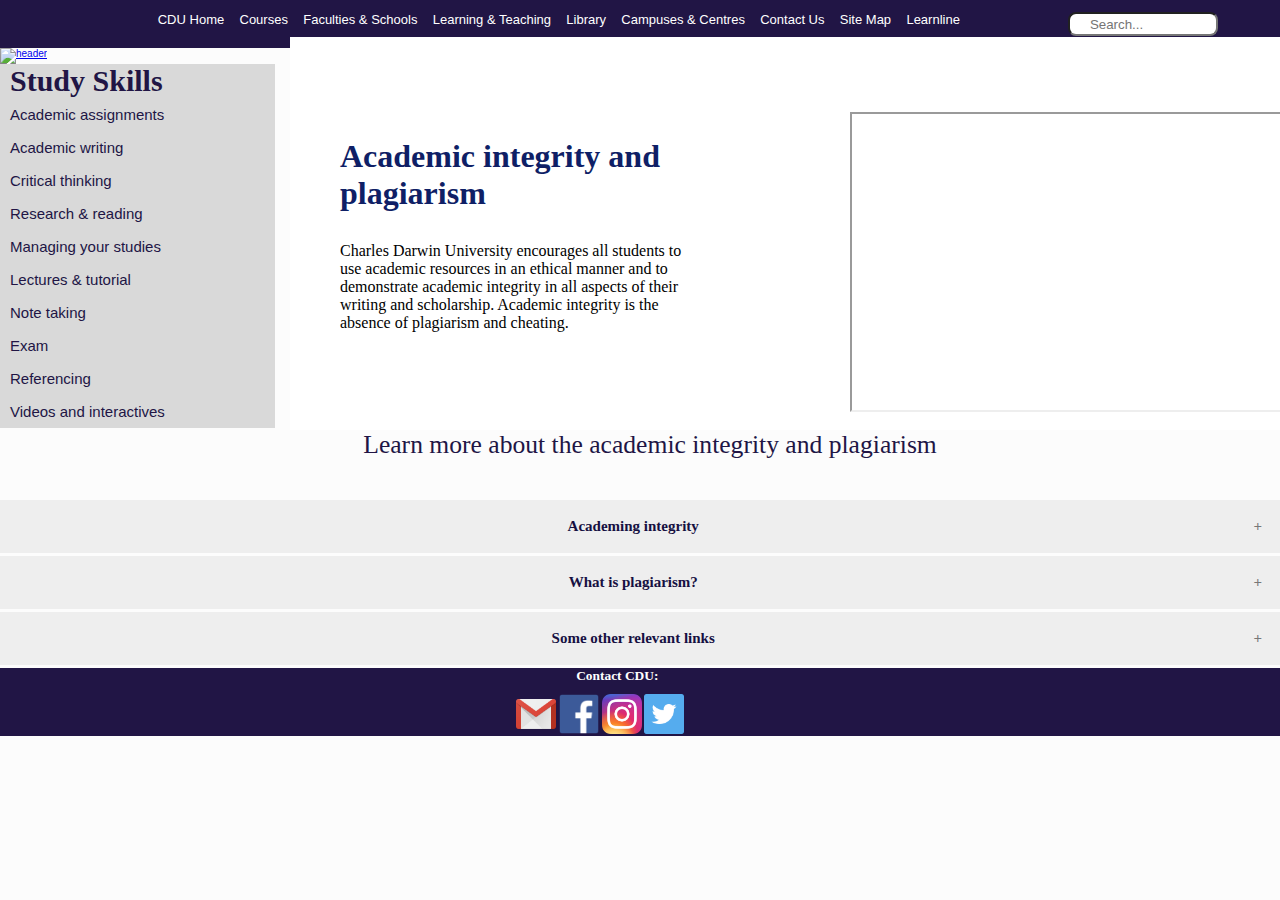
==== commit 21092241: "All hyperlinks done" ====
--- a/content1.html
+++ b/content1.html
@@ -6,21 +6,24 @@
     <meta name="viewport" content="width=device-width, initial-scale=1.0, user-scalable=yes">
     <link rel="stylesheet" type="text/css" href="css/style.css"/>
     <link rel="icon" href="image/cduicon.jpg"/>
-    <title>Referencing | Academic integrity and plagiarism</title>
+    <title>Study Skills | Referencing by Team ALF</title>
   </head>
   <body>
     <div class="topnav">
       <ul class="nav-links">
         <li><a href="https://www.cdu.edu.au/">CDU Home</a></li> <!-- Main CDU home page-->
-        <li><a href="#courses">Courses</a></li>
-        <li><a href="#faculties&schools">Faculties & Schools</a></li>
-        <li><a href="#learning&teaching">Learning & Teaching</a></li>
-        <li><a href="#library">Library</a></li>
-        <li><a href="#campuses&centres">Campuses & Centres</a></li>
-        <li><a href="#contactus">Contact Us</a></li>
-        <li><a href="#sitemap">Site Map</a></li>
-        <li><a href="#learnline">Learnline</a></li>
+        <li><a href="http://stapps.cdu.edu.au/f?p=100:30:8052133973198:">Courses</a></li>
+        <li><a href="https://www.cdu.edu.au/faculties-schools">Faculties & Schools</a></li>
+        <li><a href="https://www.cdu.edu.au/faculties-schoolshttps://www.cdu.edu.au/faculties-schools">Learning & Teaching</a></li>
+        <li><a href="https://www.cdu.edu.au/library/">Library</a></li>
+        <li><a href="https://www.cdu.edu.au/campuses-centres">Campuses & Centres</a></li>
+        <li><a href="https://www.cdu.edu.au/contact-cdu">Contact Us</a></li>
+        <li><a href="https://www.cdu.edu.au/about/site-map">Site Map</a></li>
+        <li><a href="https://online.cdu.edu.au/webapps/portal/execute/tabs/tabAction?tab_tab_group_id=_3_1">Learnline</a></li>
       </ul>
+      <div class="search">
+        <input type="text" name="search" placeholder="Search...">
+      </div>
       <div class="menu">
         <div class="line 1"></div>
         <div class="line 2"></div>
@@ -112,11 +115,14 @@
     <script src="js/accordion.js"></script>
     <div class="footer">
       <div>
+        <div class="h6">
+          <h6>Contact CDU:</h6>
+        </div>
         <ul class="social-media">
-          <li><a><img src="image/gmail.png" alt="gmail" /></a></li>
-          <li><a><img src="image/fb.png" alt="facebook" /></a></li>
-          <li><a><img src="image/ig.png" alt="instagram" /></a></li>
-          <li><a><img src="image/twtr.png" alt="twitter" /></a></li>
+          <li><a href="https://www.google.com/gmail/"><img src="image/gmail.png" alt="gmail" /></a></li>
+          <li><a href="https://www.facebook.com/?ref=tn_tnmn"><img src="image/fb.png" alt="facebook" ></a></li>
+          <li><a href="https://www.instagram.com/accounts/login/"><img src="image/ig.png" alt="instagram" /></a></li>
+          <li><a href="https://twitter.com/?lang=en"><img src="image/twtr.png" alt="twitter" /></a></li>
         </ul>
       </div>
     </div>
--- a/css/style.css
+++ b/css/style.css
@@ -55,6 +55,9 @@
   background-color: white;
   margin:5px;
 }
+/* .srs{
+  height: 25px;
+} */
 /* content */
 .content{
   text-align: justify;
@@ -133,8 +136,7 @@
   width:560px;
   height: 315px;
   display:flex;
-  margin-left: 260px;
-  margin-bottom: 50px;
+  margin-left: 200px;
 }
 /*cards  */
 h5{
@@ -167,6 +169,7 @@
   box-shadow: .5rem .5rem 1rem rgba(0,0,0,0.2);
 }
 .card .card-img{
+  /* margin-top: -185px   ; */
   width: 100%;
   height: 23rem;
   object-fit: cover;
@@ -194,6 +197,13 @@
   font-size: 1rem;
   text-align: center;
 }
+.h6{
+  font-family: times;
+  font-size: 20px;
+  color: white;
+  padding-left: 100px;
+  padding-bottom: 10px;
+}
 /* Button on the cards */
 .button {
   display: inline-block;
@@ -220,9 +230,9 @@
   transform: translateY(3px);
 }
 /* ifrare */
-/* .iframe{
+.iframe{
   align-items: center;
-} */
+}
 /* slideshow */
 .mySlides{
   display: flex;
@@ -234,6 +244,7 @@
 .mySlides img{
 width:150%;
 height:  auto;
+/* height:300px; */
 }
 /* Slideshow container */
 .slideshow-container {
@@ -252,7 +263,7 @@
 }
 div.footer{
   display: block;
-  resize: both;
+  resize: none;
   overflow: auto;
   background-color: #211545;
 }
@@ -263,6 +274,7 @@
 
 div.footer ul li{
   display: inline-block;
+  cursor: pointer;
 }
 @keyframes fade {
   from {opacity: .4}
@@ -467,10 +479,8 @@
 .video{
   width:600px;
   height:400px;
-  margin-bottom: 50px;
-  margin-left: 240px;
   display: block;
-
+  margin: auto;
 }
 @media screen and (max-width:768px){
   body{
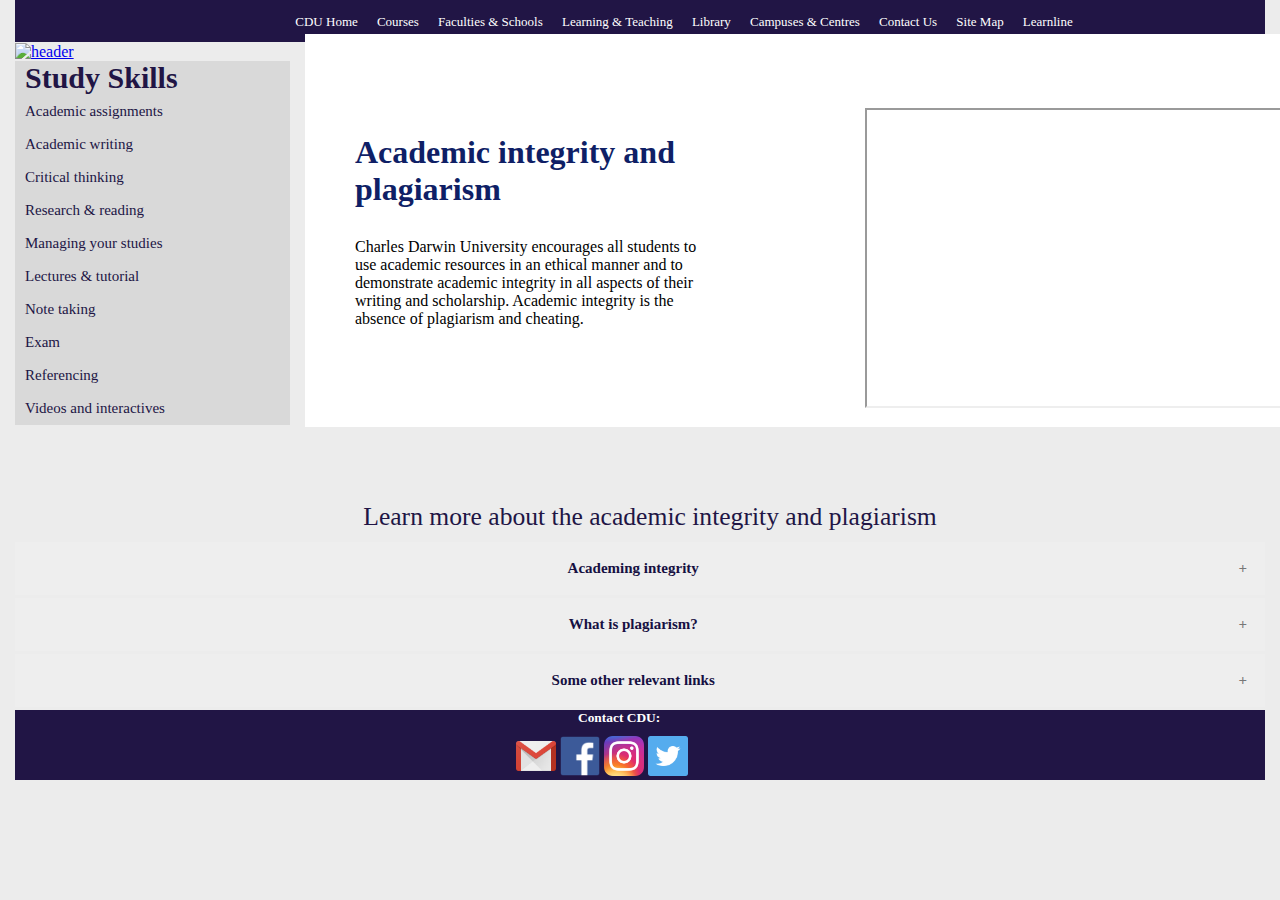
==== commit d6bea5b0: "Merge branch 'master' of https://github.com/L3on1t0/Development-Sprint-1" ====
--- a/content1.html
+++ b/content1.html
@@ -6,7 +6,7 @@
     <meta name="viewport" content="width=device-width, initial-scale=1.0, user-scalable=yes">
     <link rel="stylesheet" type="text/css" href="css/style.css"/>
     <link rel="icon" href="image/cduicon.jpg"/>
-    <title>Study Skills | Referencing by Team ALF</title>
+    <title>Referencing | Academic integrity and plagiarism</title>
   </head>
   <body>
     <div class="topnav">
@@ -21,9 +21,6 @@
         <li><a href="https://www.cdu.edu.au/about/site-map">Site Map</a></li>
         <li><a href="https://online.cdu.edu.au/webapps/portal/execute/tabs/tabAction?tab_tab_group_id=_3_1">Learnline</a></li>
       </ul>
-      <div class="search">
-        <input type="text" name="search" placeholder="Search...">
-      </div>
       <div class="menu">
         <div class="line 1"></div>
         <div class="line 2"></div>
--- a/css/style.css
+++ b/css/style.css
@@ -5,10 +5,8 @@
 }
 /* Body  */
 body{
-  font-size: 10px;
-  font-family: sans-serif;
-  background-color: #fcfcfc;
-  margin: 0px 0px;
+  background-color: #ececec;
+  margin: 0px 15px;
 }
 /* Navigation Bar */
 .topnav {
@@ -55,9 +53,6 @@
   background-color: white;
   margin:5px;
 }
-/* .srs{
-  height: 25px;
-} */
 /* content */
 .content{
   text-align: justify;
@@ -136,7 +131,8 @@
   width:560px;
   height: 315px;
   display:flex;
-  margin-left: 200px;
+  margin-left: 260px;
+  margin-bottom: 50px;
 }
 /*cards  */
 h5{
@@ -145,7 +141,7 @@
   color: #161042;
   text-align: center;
   font-size: 40px;
-  margin-left: 200px;
+  margin-left: 100px;
 }
 .card-wrapper {
   display: block;
@@ -169,7 +165,6 @@
   box-shadow: .5rem .5rem 1rem rgba(0,0,0,0.2);
 }
 .card .card-img{
-  /* margin-top: -185px   ; */
   width: 100%;
   height: 23rem;
   object-fit: cover;
@@ -229,10 +224,6 @@
   box-shadow: 0 5px #666;
   transform: translateY(3px);
 }
-/* ifrare */
-.iframe{
-  align-items: center;
-}
 /* slideshow */
 .mySlides{
   display: flex;
@@ -244,7 +235,6 @@
 .mySlides img{
 width:150%;
 height:  auto;
-/* height:300px; */
 }
 /* Slideshow container */
 .slideshow-container {
@@ -325,8 +315,9 @@
   margin-bottom: 15px;
 }
 .accord h2{
-  margin-top: 50px;
-  margin-bottom: 40px;
+  font-weight: bold;
+  margin-top: 500px;
+  margin-bottom: 10px;
   text-align: center;
   color: #211545;
   font-size: 1.6rem;
@@ -479,8 +470,10 @@
 .video{
   width:600px;
   height:400px;
+  margin-bottom: 50px;
+  margin-left: 240px;
   display: block;
-  margin: auto;
+
 }
 @media screen and (max-width:768px){
   body{
